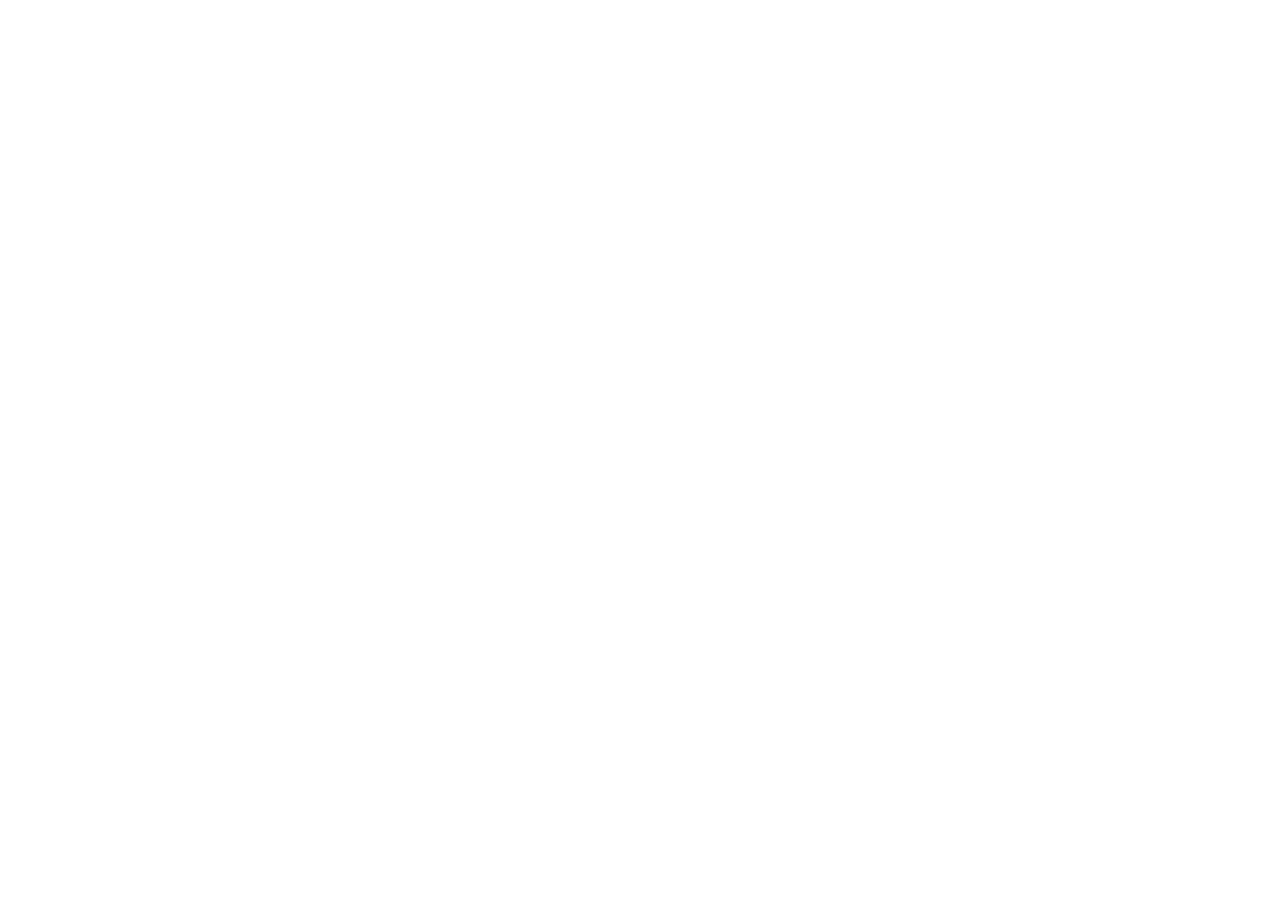
==== pages/another-page.html @ 745c95c6 "Initial commit" ====
<!DOCTYPE html>
<html lang="en">
  <head>
    <meta charset="UTF-8" />
    <link rel="icon" type="image/svg+xml" href="./client/assets/favicon.ico" />
    <meta name="viewport" content="width=device-width, initial-scale=1.0" />
    <title>another-page</title>
  </head>
  <body></body>
</html>
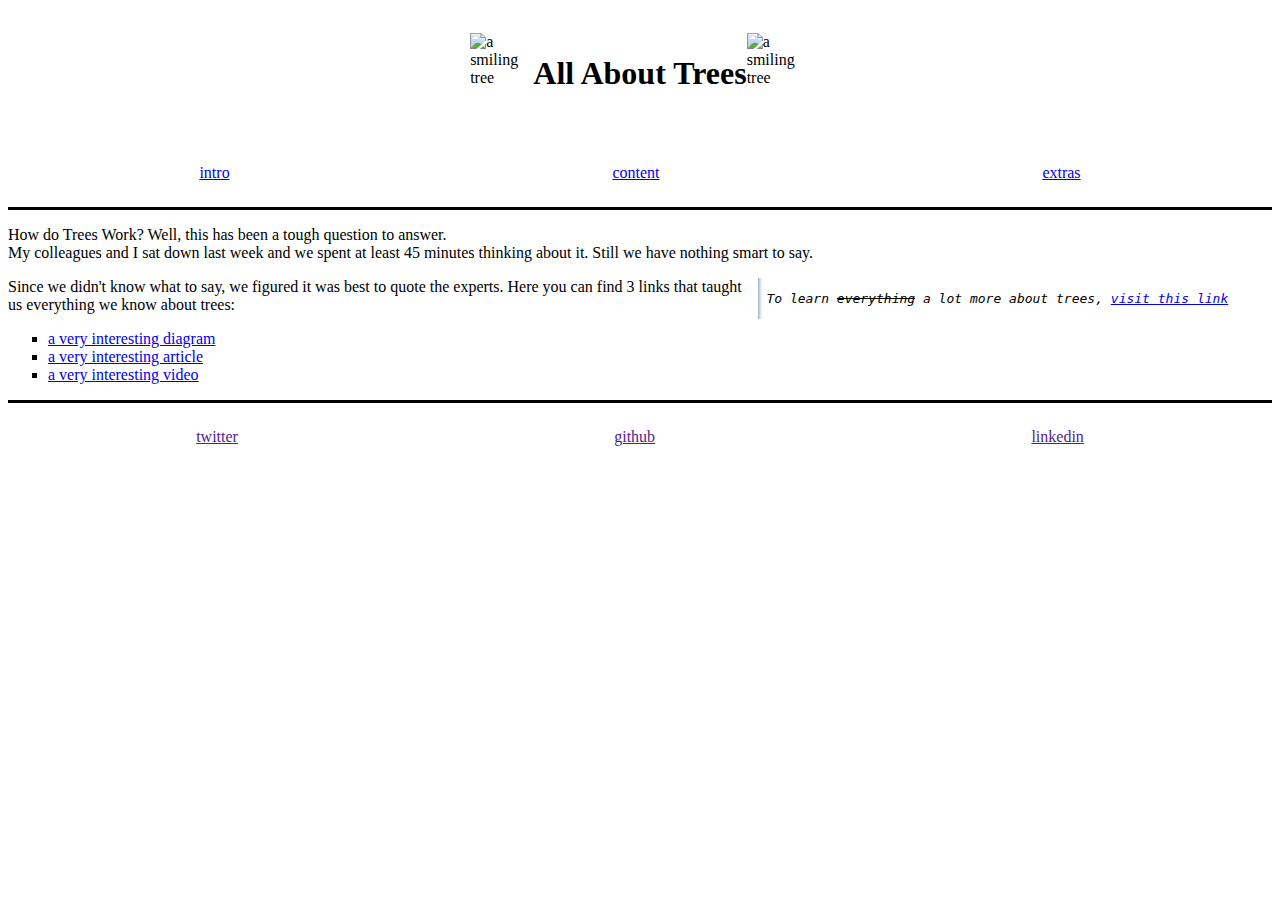
==== commit faa094d6: "add designing part" ====
--- a/pages/another-page.html
+++ b/pages/another-page.html
@@ -4,7 +4,85 @@
     <meta charset="UTF-8" />
     <link rel="icon" type="image/svg+xml" href="./client/assets/favicon.ico" />
     <meta name="viewport" content="width=device-width, initial-scale=1.0" />
-    <title>another-page</title>
+    <title>All About Trees</title>
+
+    <link href="./styles/index.css" rel="stylesheet" />
   </head>
-  <body></body>
-</html>
+  <body>
+    <header class="centered-items">
+      <!-- Logo  -->
+      <img
+        class="bouncy-img"
+        src="./public/happy-tree.jpg"
+        alt="a smiling tree"
+      />
+      <!-- Title  -->
+      <h1>All About Trees</h1>
+      <!-- Logo  -->
+      <img
+        class="bouncy-img"
+        src="./public/happy-tree.jpg"
+        alt="a smiling tree"
+      />
+    </header>
+    <!-- Navigation links  -->
+    <nav class="bottom-divider">
+      <div class="spaced-items">
+        <a href="#summary-info">intro</a>
+        <a href="#main-info">content</a>
+        <a href="#extra-info">extras</a>
+      </div>
+    </nav>
+    <!-- Description  -->
+    <section id="summary-info">
+      <p class="fascinating-words">
+        How do Trees Work? Well, this has been a tough question to answer.
+        <br />
+        My colleagues and I sat down last week and we spent at least 45 minutes
+        thinking about it. Still we have nothing smart to say.
+      </p>
+    </section>
+    <!-- Extra link  -->
+    <aside id="extra-info" class="aside-info">
+      <p class="aside-text">
+        To learn <s>everything</s> a lot more about trees,
+        <a href="https://en.wikipedia.org/wiki/Tree" target="_blank"
+          >visit this link</a
+        >
+      </p>
+    </aside>
+    <!-- More links  -->
+    <article id="main-info">
+      <p>
+        Since we didn't know what to say, we figured it was best to quote the
+        experts. Here you can find 3 links that taught us everything we know
+        about trees:
+      </p>
+      <ul class="interesting-things">
+        <li>
+          <a
+            href="https://i.pinimg.com/originals/f9/4a/d6/f94ad6c7c8b05d97c284f82edbb3fcd0.jpg"
+            target="_blank"
+            >a very interesting diagram</a
+          >
+        </li>
+        <li>
+          <a
+            href="https://treescharlotte.org/wp-content/uploads/2013/11/How-A-Tree-Works.pdf"
+            target="_blank"
+            >a very interesting article</a
+          >
+        </li>
+        <li>
+          <a href="https://www.youtube.com/watch?v=BickMFHAZR0" target="_blank"
+            >a very interesting video</a
+          >
+        </li>
+      </ul>
+    </article>
+    <!-- Social media  -->
+    <footer class="top-divider spaced-items">
+      <a href="">twitter</a> <a href="">github</a> <a href="">linkedin</a>
+    </footer>
+  </body>
+</html>--- a/pages/styles/index.css
+++ b/pages/styles/index.css
@@ -0,0 +1,87 @@
+/* General styles  */
+
+body {
+    background-color: white;
+  }
+  
+  /* Title  */
+  .centered-items {
+    display: flex;
+    flex-direction: row;
+    justify-content: center;
+    padding-top: 2%;
+    padding-bottom: 2%;
+  }
+  
+  /* Logos */
+  .bouncy-img {
+    width: 5%;
+    height: 5%;
+  }
+  
+  .bouncy-img:hover {
+    animation: bounce 1s;
+  }
+  
+  @keyframes bounce {
+    0%,
+    20%,
+    60%,
+    100% {
+      -webkit-transform: translateY(0);
+      transform: translateY(0);
+    }
+  
+    40% {
+      -webkit-transform: translateY(-20px);
+      transform: translateY(-20px);
+    }
+  
+    80% {
+      -webkit-transform: translateY(-10px);
+      transform: translateY(-10px);
+    }
+  }
+  
+  /* Nav links  */
+  .bottom-divider {
+    border-style: none none solid none;
+  }
+  
+  .spaced-items {
+    display: flex;
+    flex-direction: row;
+    align-content: center;
+    justify-content: space-around;
+    padding-top: 2%;
+    padding-bottom: 2%;
+  }
+  
+  /* Description */
+  .fascinating-words {
+    font-family: fantasy;
+  }
+  
+  /* Extra link  */
+  .aside-info {
+    width: 40%;
+    padding-left: 0.5rem;
+    margin-left: 0.5rem;
+    float: right;
+    box-shadow: inset 5px 0 5px -5px #29627e;
+    font-style: italic;
+  }
+  
+  .aside-text {
+    font-family: monospace;
+  }
+  
+  /* More links  */
+  .interesting-things {
+    list-style-type: square;
+  }
+  
+  /* Social media  */
+  .top-divider {
+    border-style: solid none none none;
+  }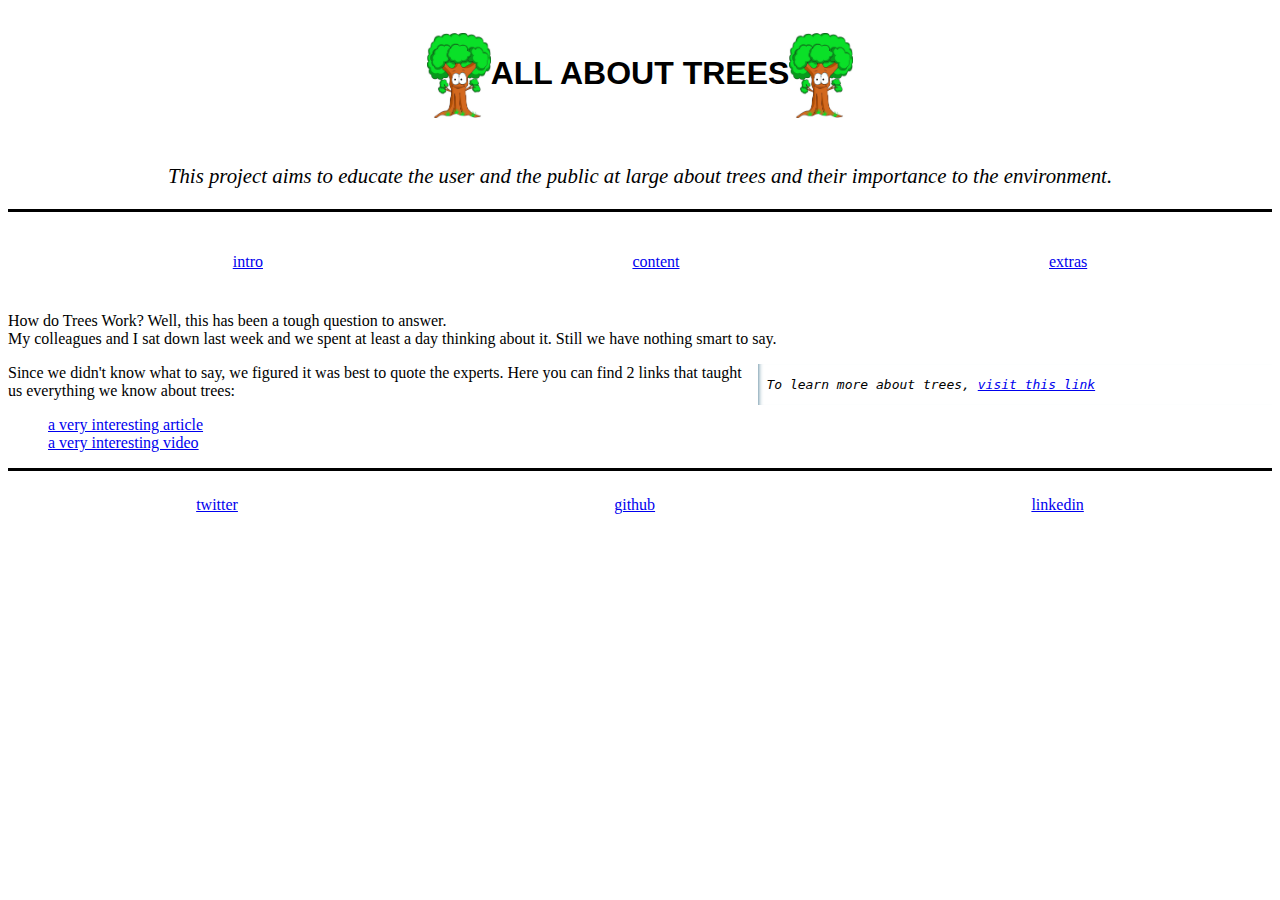
==== commit 46008201: "added html and css" ====
--- a/pages/another-page.html
+++ b/pages/another-page.html
@@ -4,16 +4,18 @@
     <meta charset="UTF-8" />
     <link rel="icon" type="image/svg+xml" href="./client/assets/favicon.ico" />
     <meta name="viewport" content="width=device-width, initial-scale=1.0" />
-    <title>All About Trees</title>
+    <title>
+      Exploring the beauty and importance of trees in our environment
+    </title>
+    <link href="../styles/index.css" rel="stylesheet" />
+  </head>
 
-    <link href="./styles/index.css" rel="stylesheet" />
-  </head>
   <body>
     <header class="centered-items">
       <!-- Logo  -->
       <img
         class="bouncy-img"
-        src="./public/happy-tree.jpg"
+        src="../public/happy-tree.jpg"
         alt="a smiling tree"
       />
       <!-- Title  -->
@@ -21,32 +23,36 @@
       <!-- Logo  -->
       <img
         class="bouncy-img"
-        src="./public/happy-tree.jpg"
+        src="../public/happy-tree.jpg"
         alt="a smiling tree"
       />
     </header>
+    <p class="goal">
+      This project aims to educate the user and the public at large about trees
+      and their importance to the environment.
+    </p>
     <!-- Navigation links  -->
-    <nav class="bottom-divider">
-      <div class="spaced-items">
-        <a href="#summary-info">intro</a>
-        <a href="#main-info">content</a>
-        <a href="#extra-info">extras</a>
-      </div>
+    <nav class="top-divider">
+      <ul class="spaced-items">
+        <li><a href="#about-us">intro</a></li>
+        <li><a href="#main-info">content</a></li>
+        <li><a href="#extra-info">extras</a></li>
+      </ul>
     </nav>
     <!-- Description  -->
-    <section id="summary-info">
+    <section id="about-us">
       <p class="fascinating-words">
         How do Trees Work? Well, this has been a tough question to answer.
         <br />
-        My colleagues and I sat down last week and we spent at least 45 minutes
+        My colleagues and I sat down last week and we spent at least a day
         thinking about it. Still we have nothing smart to say.
       </p>
     </section>
     <!-- Extra link  -->
     <aside id="extra-info" class="aside-info">
       <p class="aside-text">
-        To learn <s>everything</s> a lot more about trees,
-        <a href="https://en.wikipedia.org/wiki/Tree" target="_blank"
+        To learn more about trees,
+        <a href="https://www.savatree.com/whytrees.html" target="_blank"
           >visit this link</a
         >
       </p>
@@ -55,26 +61,19 @@
     <article id="main-info">
       <p>
         Since we didn't know what to say, we figured it was best to quote the
-        experts. Here you can find 3 links that taught us everything we know
+        experts. Here you can find 2 links that taught us everything we know
         about trees:
       </p>
       <ul class="interesting-things">
         <li>
           <a
-            href="https://i.pinimg.com/originals/f9/4a/d6/f94ad6c7c8b05d97c284f82edbb3fcd0.jpg"
-            target="_blank"
-            >a very interesting diagram</a
-          >
-        </li>
-        <li>
-          <a
-            href="https://treescharlotte.org/wp-content/uploads/2013/11/How-A-Tree-Works.pdf"
+            href="https://nph.onlinelibrary.wiley.com/doi/epdf/10.1002/ppp3.39"
             target="_blank"
             >a very interesting article</a
           >
         </li>
         <li>
-          <a href="https://www.youtube.com/watch?v=BickMFHAZR0" target="_blank"
+          <a href="https://www.youtube.com/watch?v=UnwMq1gGjhk" target="_blank"
             >a very interesting video</a
           >
         </li>
@@ -82,7 +81,13 @@
     </article>
     <!-- Social media  -->
     <footer class="top-divider spaced-items">
-      <a href="">twitter</a> <a href="">github</a> <a href="">linkedin</a>
+      <a href="https://x.com/HackYFutureBE?t=KLPbFvUEfU6_hQN58OSnqg&s=09"
+        >twitter</a
+      >
+      <a href="https://github.com/HYF-Class23/group3-all-about-trees">github</a>
+      <a href="https://www.linkedin.com/school/hackyourfuture-belgium/"
+        >linkedin</a
+      >
     </footer>
   </body>
-</html>+</html>
--- a/styles/index.css
+++ b/styles/index.css
@@ -0,0 +1 @@
+@import url("./something.css");
